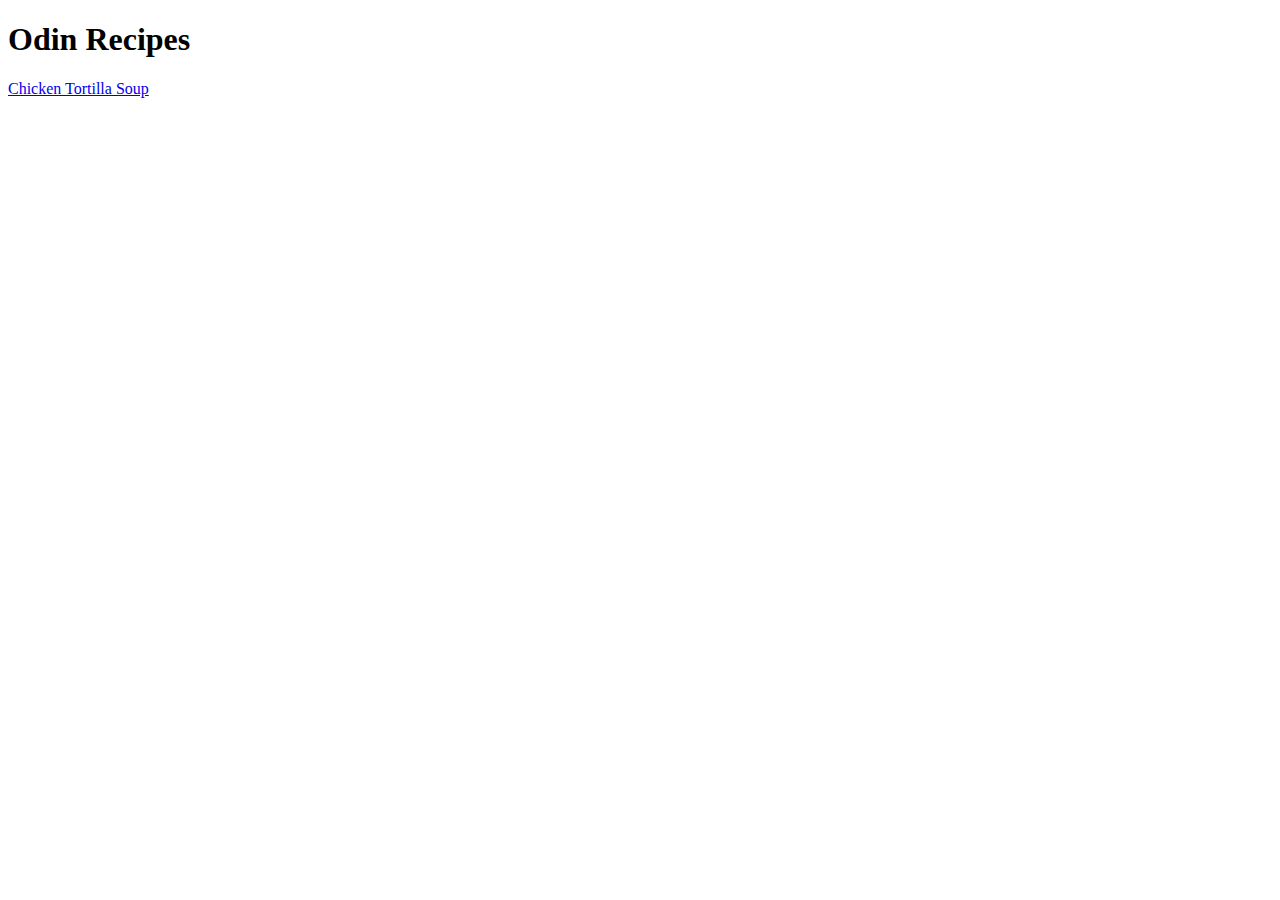
==== index.html @ 3493b30c "Create image folder" ====
<!DOCTYPE html>
<html lang="en">
 <head>
    <meta charset="UTF-8">
    <title>Food Recipes to Try this Winter </title>

 </head>

 <body>
    <h1>Odin Recipes</h1>
    <a href="./recipes/chicken-tortilla-soup.html" target="_blank" rel="noopener noreferrer">Chicken Tortilla Soup</a>
    

</body>
</html>
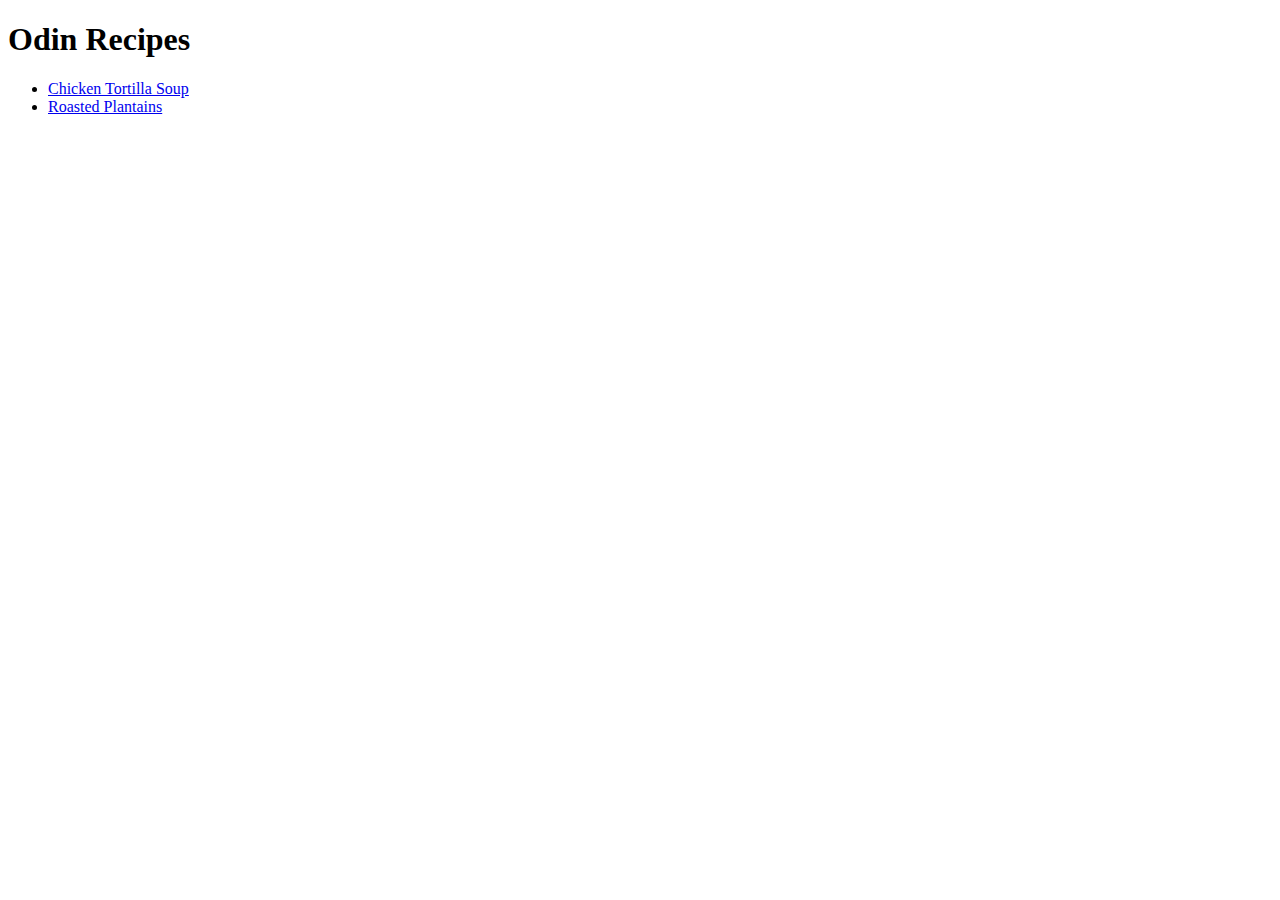
==== commit a3a5690e: "Add 2nd recipe" ====
--- a/index.html
+++ b/index.html
@@ -8,7 +8,11 @@
 
  <body>
     <h1>Odin Recipes</h1>
-    <a href="./recipes/chicken-tortilla-soup.html" target="_blank" rel="noopener noreferrer">Chicken Tortilla Soup</a>
+    <ul>
+     <li><a href="./recipes/chicken-tortilla-soup.html" target="_blank" rel="noopener noreferrer">Chicken Tortilla Soup</a></li>
+     <li><a href="./recipes/plantains.html" target="_blank" rel="noopener noreferrer">Roasted Plantains</a></li>
+   </ul>
+
     
 
 </body>
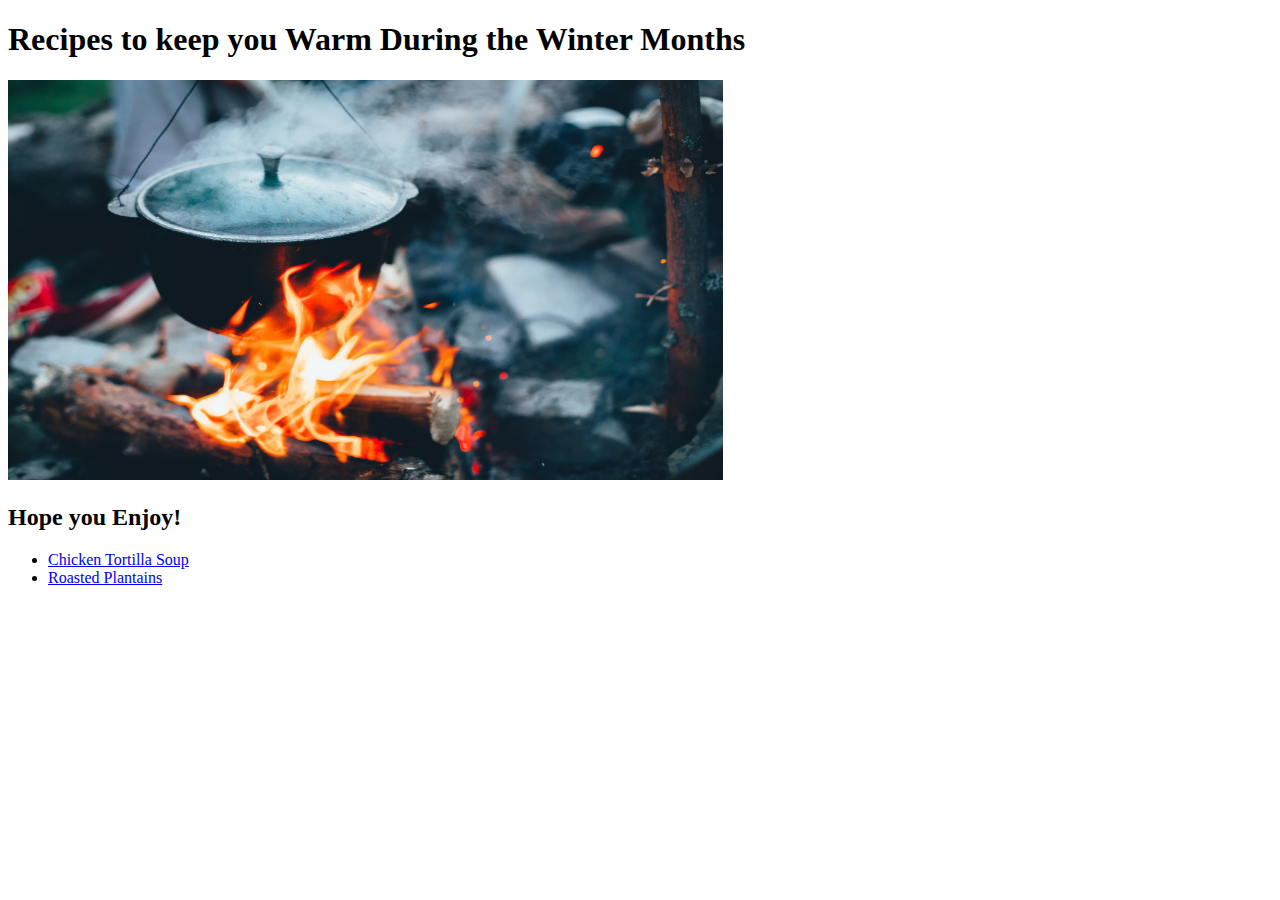
==== commit d04107ad: "Add photo to homepage" ====
--- a/index.html
+++ b/index.html
@@ -7,13 +7,14 @@
  </head>
 
  <body>
-    <h1>Odin Recipes</h1>
+    <h1>Recipes to keep you Warm During the Winter Months</h1>
+    <img src="./img/dutch-oven-over-the-campfire.jpg" alt="dutch oven over the campfire" height="400" width="715">
+    <h2>Hope you Enjoy!</h2>
     <ul>
      <li><a href="./recipes/chicken-tortilla-soup.html" target="_blank" rel="noopener noreferrer">Chicken Tortilla Soup</a></li>
      <li><a href="./recipes/plantains.html" target="_blank" rel="noopener noreferrer">Roasted Plantains</a></li>
    </ul>
 
     
-
 </body>
 </html>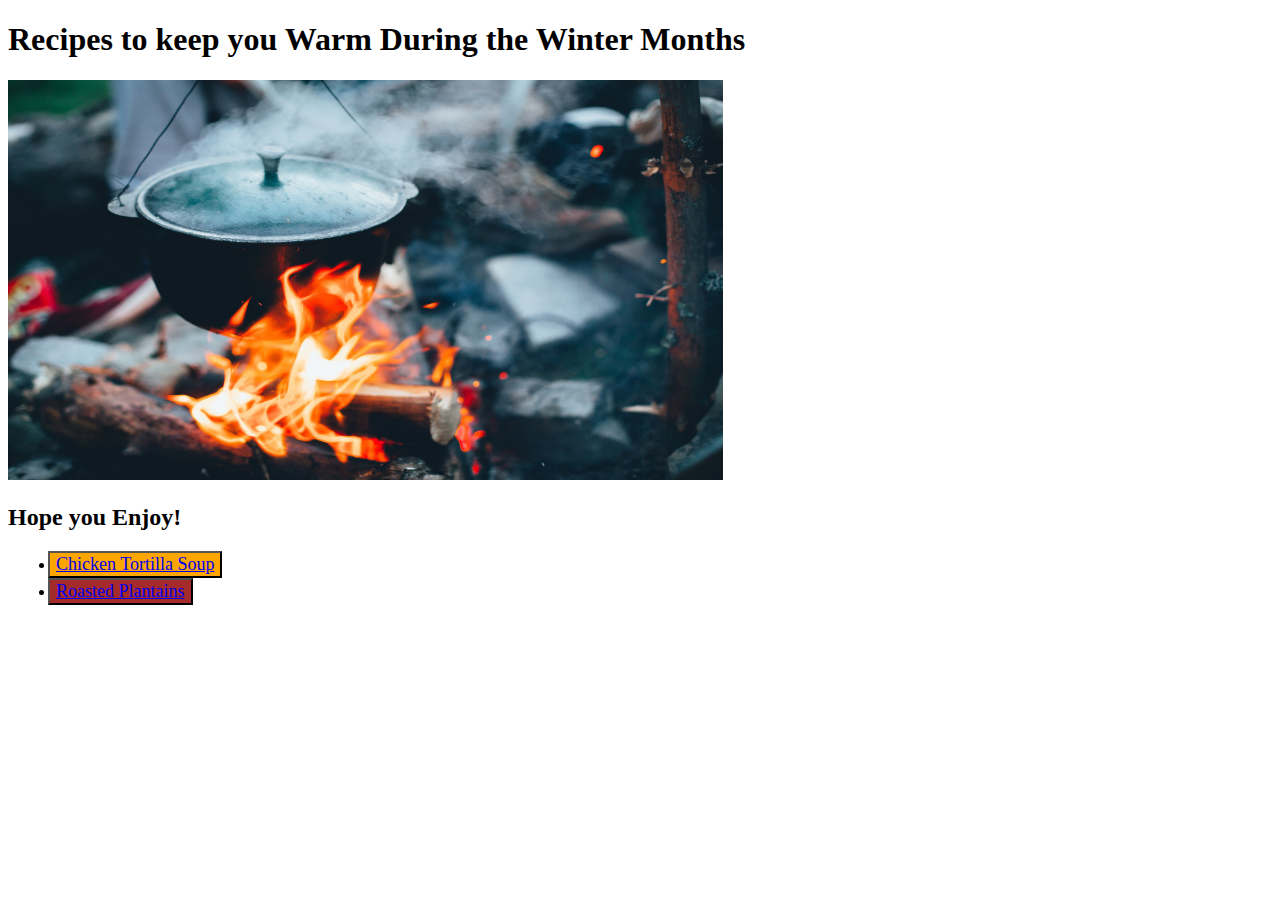
==== commit 5aa9f1df: "Add class selectors" ====
--- a/index.html
+++ b/index.html
@@ -3,6 +3,7 @@
  <head>
     <meta charset="UTF-8">
     <title>Food Recipes to Try this Winter </title>
+    <link rel="stylesheet" href="./css/style.css">
 
  </head>
 
@@ -11,8 +12,12 @@
     <img src="./img/dutch-oven-over-the-campfire.jpg" alt="dutch oven over the campfire" height="400" width="715">
     <h2>Hope you Enjoy!</h2>
     <ul>
-     <li><a href="./recipes/chicken-tortilla-soup.html" target="_blank" rel="noopener noreferrer">Chicken Tortilla Soup</a></li>
-     <li><a href="./recipes/plantains.html" target="_blank" rel="noopener noreferrer">Roasted Plantains</a></li>
+      <div>
+      <button class="orange-button"><li><a href="./recipes/chicken-tortilla-soup.html" target="_blank" rel="noopener noreferrer">Chicken Tortilla Soup</a></li></button>
+      </div>
+      <div>
+         <button class="brown-button"><li><a href="./recipes/plantains.html" target="_blank" rel="noopener noreferrer">Roasted Plantains</a></li></button>
+      </div>
    </ul>
 
     
--- a/css/style.css
+++ b/css/style.css
@@ -0,0 +1,26 @@
+.orange-button{
+    background: orange;
+}
+
+.brown-button{
+    background: brown;
+}
+
+.orange-button,
+.brown-button{
+    font-size: 18px;
+    text-align: center;
+}
+
+*{
+    font-family: Georgia, 'Times New Roman', Times, serif;
+}
+
+h2{
+    font-size: 24px ;
+    text-align:left;
+}
+
+.tortilla-instructions{
+    background-color: beige;
+}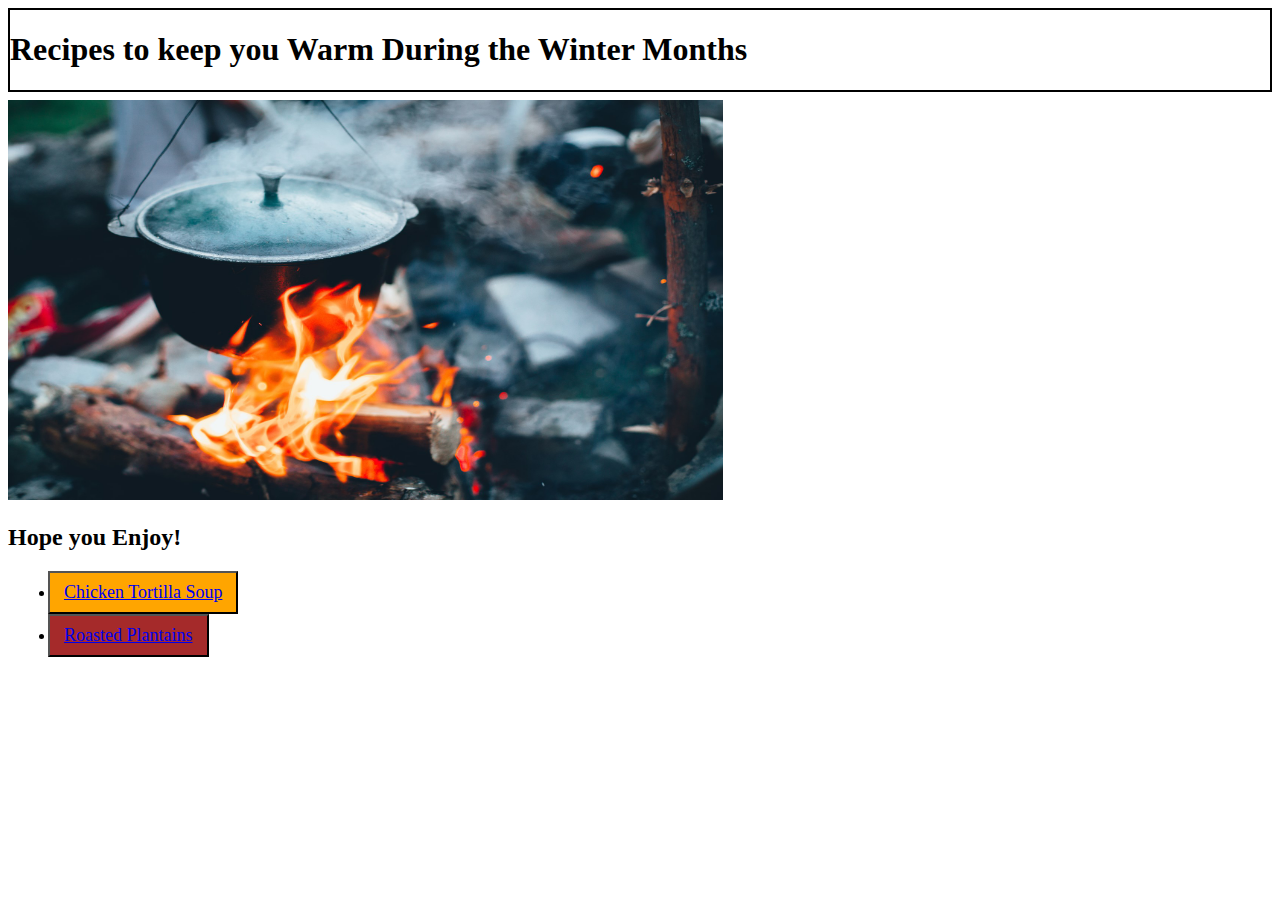
==== commit 41f907d0: "Include new selectors for changes made in recipes" ====
--- a/index.html
+++ b/index.html
@@ -8,7 +8,9 @@
  </head>
 
  <body>
+   <div class ="recipe-title">
     <h1>Recipes to keep you Warm During the Winter Months</h1>
+   </div>
     <img src="./img/dutch-oven-over-the-campfire.jpg" alt="dutch oven over the campfire" height="400" width="715">
     <h2>Hope you Enjoy!</h2>
     <ul>
--- a/css/style.css
+++ b/css/style.css
@@ -21,6 +21,64 @@
     text-align:left;
 }
 
+.tortilla-ingredients{
+    background-color: beige;
+    margin: 8px;
+    padding: 32px;
+    border: 32px;
+}
+
 .tortilla-instructions{
-    background-color: beige;
+    margin-bottom: 8px;
+}
+
+ol{
+    padding-left: 32px;
+    display: block;
+    width: 350px;
+    text-align: center;
+    margin: 0 auto;
+   
+}
+
+
+.title{
+    text-align: center;
+    margin: 8px;
+}
+
+ ol{
+    text-align: center;
+}
+li{
+    padding: 8px;
+}
+
+.tortilla-ingredients ul{
+    text-align: center;
+    list-style-type: none;
+}
+
+.recipe-title{
+    border: 2px solid black;
+    margin-bottom: 8px;
+    font-weight: 800px;
+}
+.title-in-Igbo{
+    text-align: center;
+    margin: 8px;
+    height: 20px;
+
+}
+
+.Plaintain-Instructions{
+    text-align: center;
+}
+
+.Plaintain-Instructions-Container{
+    border: 3px dotted orange;
+    width: fit-content;
+    text-align: center;
+    margin: 0 auto
+   
 }